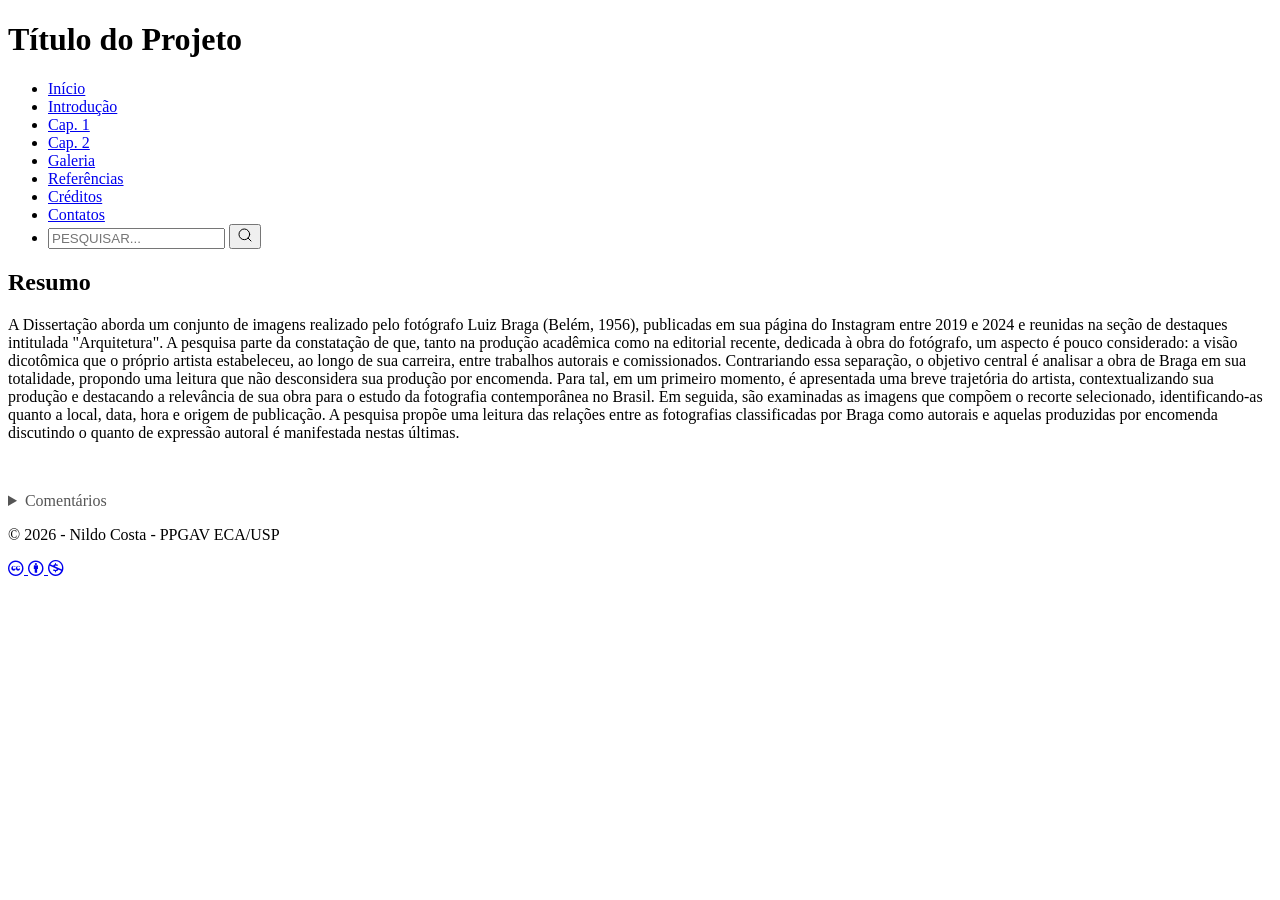
==== index.html @ 46dba8bd "Update navigation links and footer details in index.html and intro/index.html for improved structure" ====
<!DOCTYPE html>
<html lang="pt-br">
<head>
    <meta charset="UTF-8">
    <meta name="viewport" content="width=device-width, initial-scale=1.0">
    <title>LB</title>
    
    <!-- Links de Fontes -->
    <link rel="preconnect" href="https://fonts.googleapis.com">
    <link rel="preconnect" href="https://fonts.gstatic.com" crossorigin>
    <link href="https://fonts.googleapis.com/css2?family=Inter:wght@200;300;400;500;600&display=swap" rel="stylesheet">

    <link rel="stylesheet" href="https://cdnjs.cloudflare.com/ajax/libs/font-awesome/6.5.1/css/all.min.css">
    
    <!-- CSS abaixo para poder usar as fonte -->
    <link rel="stylesheet" href="/lb/style.css">

    <!-- Favicon-->
    <link rel="apple-touch-icon" sizes="180x180" href="/lb/apple-touch-icon.png">
    <link rel="icon" type="image/png" sizes="32x32" href="/lb/favicon-32x32.png">
    <link rel="icon" type="image/png" sizes="16x16" href="/lb/favicon-16x16.png">
    <link rel="manifest" href="/lb/site.webmanifest">
</head>
<body>

    <header>
        <h1>Título do Projeto</h1>
        <nav>
    <ul>
        <li><a href="./" class="active">Início</a></li>
        <li><a href="intro/">Introdução</a></li>
        <li><a href="cap1/">Cap. 1</a></li>
        <li><a href="cap2/">Cap. 2</a></li>
        <li><a href="galeria/">Galeria</a></li>
        <li><a href="refs/">Referências</a></li>
        <li><a href="creditos/">Créditos</a></li>
        <li><a href="contatos/">Contatos</a></li>
        
        <li class="search-container">
            <form action="https://www.google.com/search" method="get" target="_blank">
                <input type="hidden" name="as_sitesearch" value="nildu.github.io/lb/">
                <input type="text" name="q" class="search-input" placeholder="PESQUISAR...">
                <button type="submit" class="search-button">
    <svg width="16" height="16" viewBox="0 0 24 24" fill="none" stroke="currentColor" stroke-width="1.5" stroke-linecap="round" stroke-linejoin="round">
        <circle cx="11" cy="11" r="8"></circle>
        <line x1="21" y1="21" x2="16.65" y2="16.65"></line>
    </svg>
</button>
            </form>
        </li>
    </ul>
</nav>
    </header>

    <main>
        <h2>Resumo</h2>
        <p>A Dissertação aborda um conjunto de imagens realizado pelo fotógrafo Luiz Braga (Belém, 1956), publicadas em sua página do Instagram entre 2019 e 2024 e reunidas na seção de destaques intitulada "Arquitetura".
            A pesquisa parte da constatação de que, tanto na produção acadêmica como na editorial recente, dedicada à obra do fotógrafo, um aspecto é pouco considerado: a visão dicotômica que o próprio artista estabeleceu, ao longo de sua carreira, entre trabalhos autorais e comissionados.
            Contrariando essa separação, o objetivo central é analisar a obra de Braga em sua totalidade, propondo uma leitura que não desconsidera sua produção por encomenda.
            Para tal, em um primeiro momento, é apresentada uma breve trajetória do artista, contextualizando sua produção e destacando a relevância de sua obra para o estudo da fotografia contemporânea no Brasil.
            Em seguida, são examinadas as imagens que compõem o recorte selecionado, identificando-as quanto a local, data, hora e origem de publicação.
            A pesquisa propõe uma leitura das relações entre as fotografias classificadas por Braga como autorais e aquelas produzidas por encomenda discutindo o quanto de expressão autoral é manifestada nestas últimas.</p>
    
        <details style="cursor: pointer; margin-top: 50px; color: #555;">
    <summary>Comentários</summary>
    <div style="margin-top: 20px;">
        
         <script src="https://giscus.app/client.js"
        data-repo="nildu/lb"
        data-repo-id="R_kgDORx0znQ"
        data-category="Announcements"
        data-category-id="DIC_kwDORx0znc4C5ei7"
        data-mapping="pathname"
        data-strict="0"
        data-reactions-enabled="0"
        data-emit-metadata="0"
        data-input-position="bottom"
        data-theme="dark"
        data-lang="pt"
        crossorigin="anonymous"
        async>
</script>
        
    </div>
</details>
    </main>

    <footer>
    <p>&copy; 2026 - Nildo Costa - PPGAV ECA/USP</p>
    <a href="https://creativecommons.org/licenses/by-nc/4.0/deed.pt-br" target="_blank" rel="license noopener noreferrer" class="cc-icons-fa" title="Licença CC BY-NC 4.0">
        <i class="fa-brands fa-creative-commons"></i>
        <i class="fa-brands fa-creative-commons-by"></i>
        <i class="fa-brands fa-creative-commons-nc"></i>
    </a>
</footer>

</body>
</html>
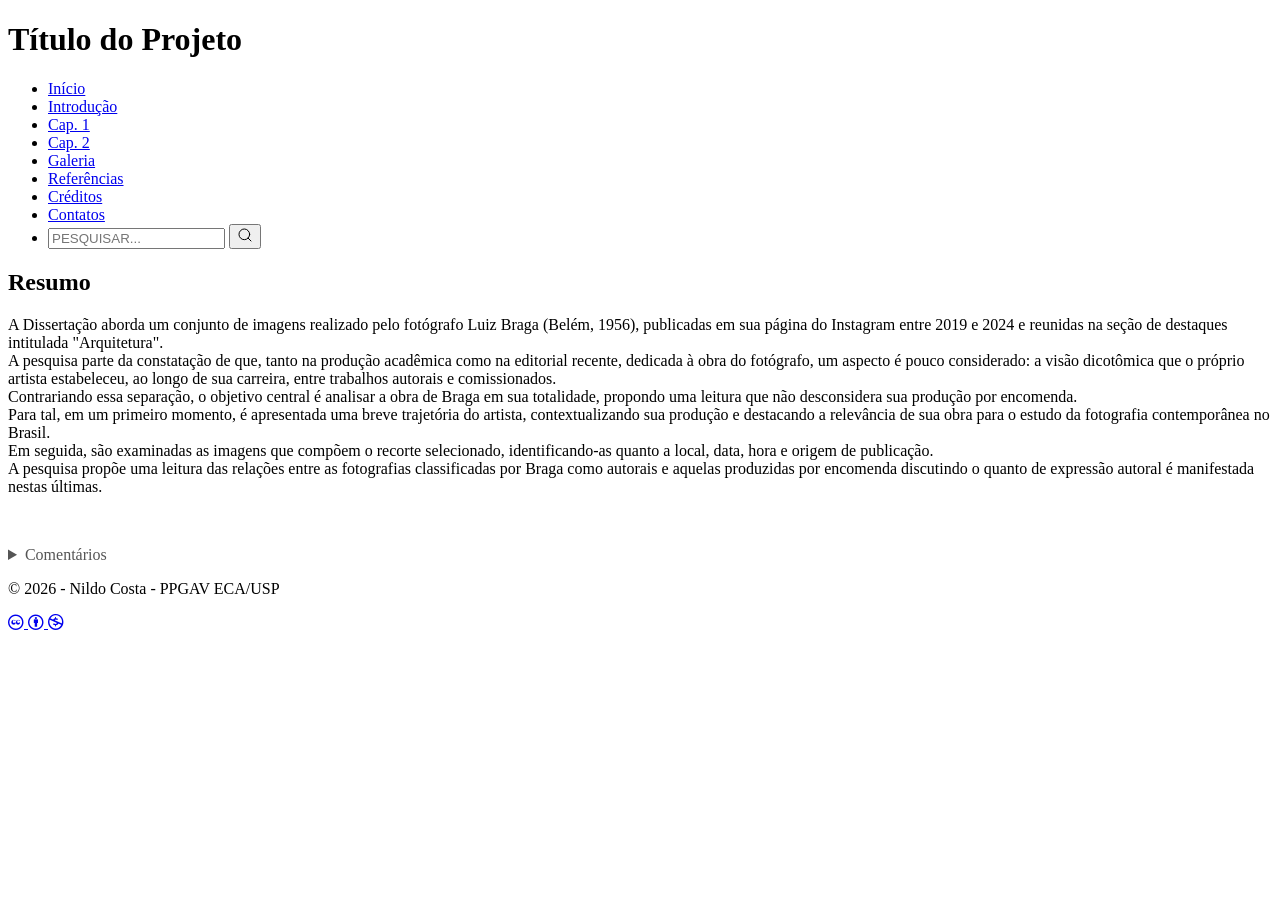
==== commit 726ff23f: "resumo" ====
--- a/index.html
+++ b/index.html
@@ -13,13 +13,13 @@
     <link rel="stylesheet" href="https://cdnjs.cloudflare.com/ajax/libs/font-awesome/6.5.1/css/all.min.css">
     
     <!-- CSS abaixo para poder usar as fonte -->
-    <link rel="stylesheet" href="/lb/style.css">
+    <link rel="stylesheet" href="/lb/assets/css/style.css">
 
     <!-- Favicon-->
-    <link rel="apple-touch-icon" sizes="180x180" href="/lb/apple-touch-icon.png">
-    <link rel="icon" type="image/png" sizes="32x32" href="/lb/favicon-32x32.png">
-    <link rel="icon" type="image/png" sizes="16x16" href="/lb/favicon-16x16.png">
-    <link rel="manifest" href="/lb/site.webmanifest">
+    <link rel="apple-touch-icon" sizes="180x180" href="/lb/assets/icons/apple-touch-icon.png">
+    <link rel="icon" type="image/png" sizes="32x32" href="/lb/assets/icons/favicon-32x32.png">
+    <link rel="icon" type="image/png" sizes="16x16" href="/lb/assets/icons/favicon-16x16.png">
+    <link rel="manifest" href="/lb/assets/icons/site.webmanifest">
 </head>
 <body>
 
@@ -54,11 +54,11 @@
 
     <main>
         <h2>Resumo</h2>
-        <p>A Dissertação aborda um conjunto de imagens realizado pelo fotógrafo Luiz Braga (Belém, 1956), publicadas em sua página do Instagram entre 2019 e 2024 e reunidas na seção de destaques intitulada "Arquitetura".
-            A pesquisa parte da constatação de que, tanto na produção acadêmica como na editorial recente, dedicada à obra do fotógrafo, um aspecto é pouco considerado: a visão dicotômica que o próprio artista estabeleceu, ao longo de sua carreira, entre trabalhos autorais e comissionados.
-            Contrariando essa separação, o objetivo central é analisar a obra de Braga em sua totalidade, propondo uma leitura que não desconsidera sua produção por encomenda.
-            Para tal, em um primeiro momento, é apresentada uma breve trajetória do artista, contextualizando sua produção e destacando a relevância de sua obra para o estudo da fotografia contemporânea no Brasil.
-            Em seguida, são examinadas as imagens que compõem o recorte selecionado, identificando-as quanto a local, data, hora e origem de publicação.
+        <p class="home-text">A Dissertação aborda um conjunto de imagens realizado pelo fotógrafo Luiz Braga (Belém, 1956), publicadas em sua página do Instagram entre 2019 e 2024 e reunidas na seção de destaques intitulada "Arquitetura".<br>
+            A pesquisa parte da constatação de que, tanto na produção acadêmica como na editorial recente, dedicada à obra do fotógrafo, um aspecto é pouco considerado: a visão dicotômica que o próprio artista estabeleceu, ao longo de sua carreira, entre trabalhos autorais e comissionados.<br>
+            Contrariando essa separação, o objetivo central é analisar a obra de Braga em sua totalidade, propondo uma leitura que não desconsidera sua produção por encomenda.<br>
+            Para tal, em um primeiro momento, é apresentada uma breve trajetória do artista, contextualizando sua produção e destacando a relevância de sua obra para o estudo da fotografia contemporânea no Brasil.<br>
+            Em seguida, são examinadas as imagens que compõem o recorte selecionado, identificando-as quanto a local, data, hora e origem de publicação.<br>
             A pesquisa propõe uma leitura das relações entre as fotografias classificadas por Braga como autorais e aquelas produzidas por encomenda discutindo o quanto de expressão autoral é manifestada nestas últimas.</p>
     
         <details style="cursor: pointer; margin-top: 50px; color: #555;">
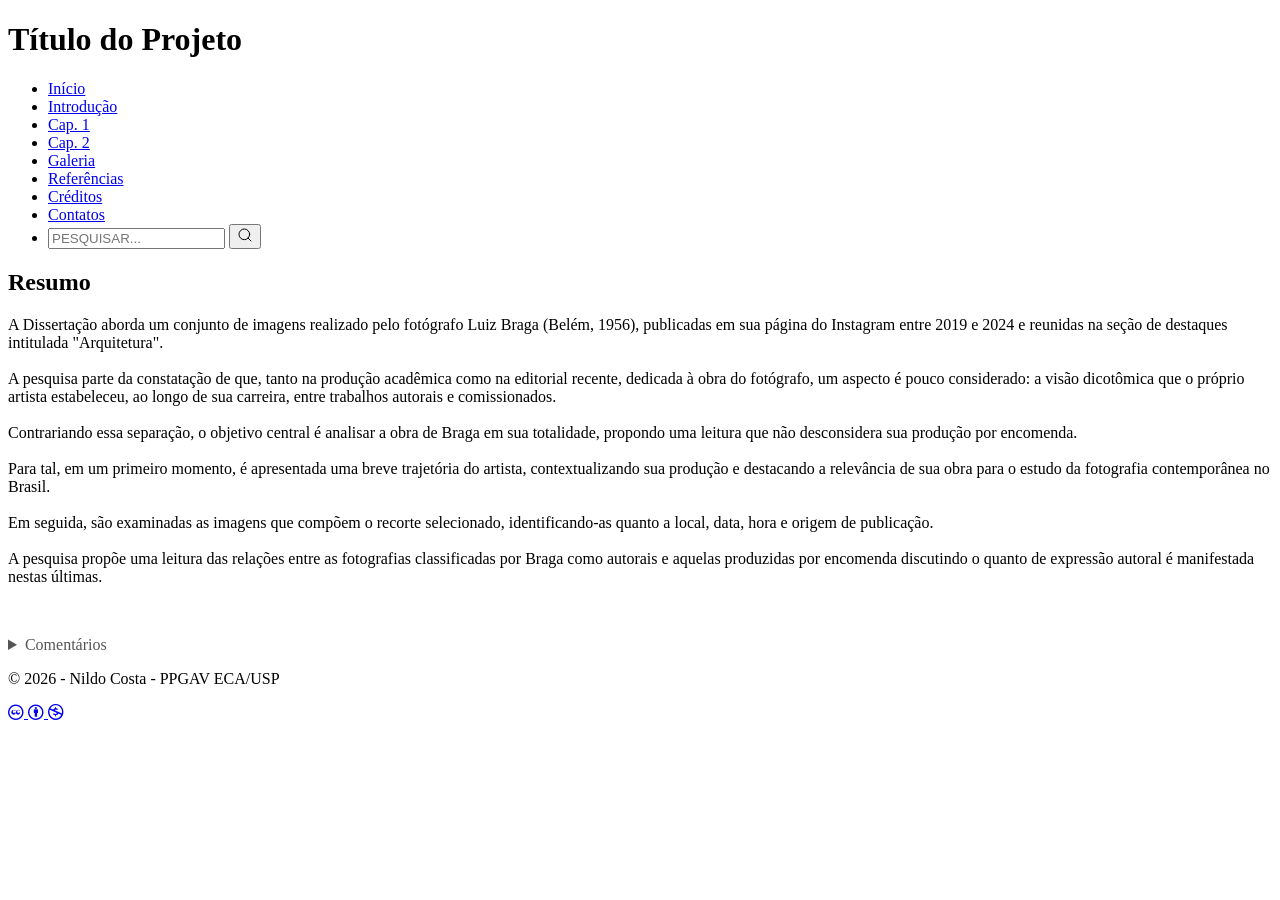
==== commit 17c578f2: "resumo" ====
--- a/index.html
+++ b/index.html
@@ -54,11 +54,11 @@
 
     <main>
         <h2>Resumo</h2>
-        <p class="home-text">A Dissertação aborda um conjunto de imagens realizado pelo fotógrafo Luiz Braga (Belém, 1956), publicadas em sua página do Instagram entre 2019 e 2024 e reunidas na seção de destaques intitulada "Arquitetura".<br>
-            A pesquisa parte da constatação de que, tanto na produção acadêmica como na editorial recente, dedicada à obra do fotógrafo, um aspecto é pouco considerado: a visão dicotômica que o próprio artista estabeleceu, ao longo de sua carreira, entre trabalhos autorais e comissionados.<br>
-            Contrariando essa separação, o objetivo central é analisar a obra de Braga em sua totalidade, propondo uma leitura que não desconsidera sua produção por encomenda.<br>
-            Para tal, em um primeiro momento, é apresentada uma breve trajetória do artista, contextualizando sua produção e destacando a relevância de sua obra para o estudo da fotografia contemporânea no Brasil.<br>
-            Em seguida, são examinadas as imagens que compõem o recorte selecionado, identificando-as quanto a local, data, hora e origem de publicação.<br>
+        <p class="home-text">A Dissertação aborda um conjunto de imagens realizado pelo fotógrafo Luiz Braga (Belém, 1956), publicadas em sua página do Instagram entre 2019 e 2024 e reunidas na seção de destaques intitulada "Arquitetura".<br><br>
+            A pesquisa parte da constatação de que, tanto na produção acadêmica como na editorial recente, dedicada à obra do fotógrafo, um aspecto é pouco considerado: a visão dicotômica que o próprio artista estabeleceu, ao longo de sua carreira, entre trabalhos autorais e comissionados.<br><br>
+            Contrariando essa separação, o objetivo central é analisar a obra de Braga em sua totalidade, propondo uma leitura que não desconsidera sua produção por encomenda.<br><br>
+            Para tal, em um primeiro momento, é apresentada uma breve trajetória do artista, contextualizando sua produção e destacando a relevância de sua obra para o estudo da fotografia contemporânea no Brasil.<br><br>
+            Em seguida, são examinadas as imagens que compõem o recorte selecionado, identificando-as quanto a local, data, hora e origem de publicação.<br><br>
             A pesquisa propõe uma leitura das relações entre as fotografias classificadas por Braga como autorais e aquelas produzidas por encomenda discutindo o quanto de expressão autoral é manifestada nestas últimas.</p>
     
         <details style="cursor: pointer; margin-top: 50px; color: #555;">
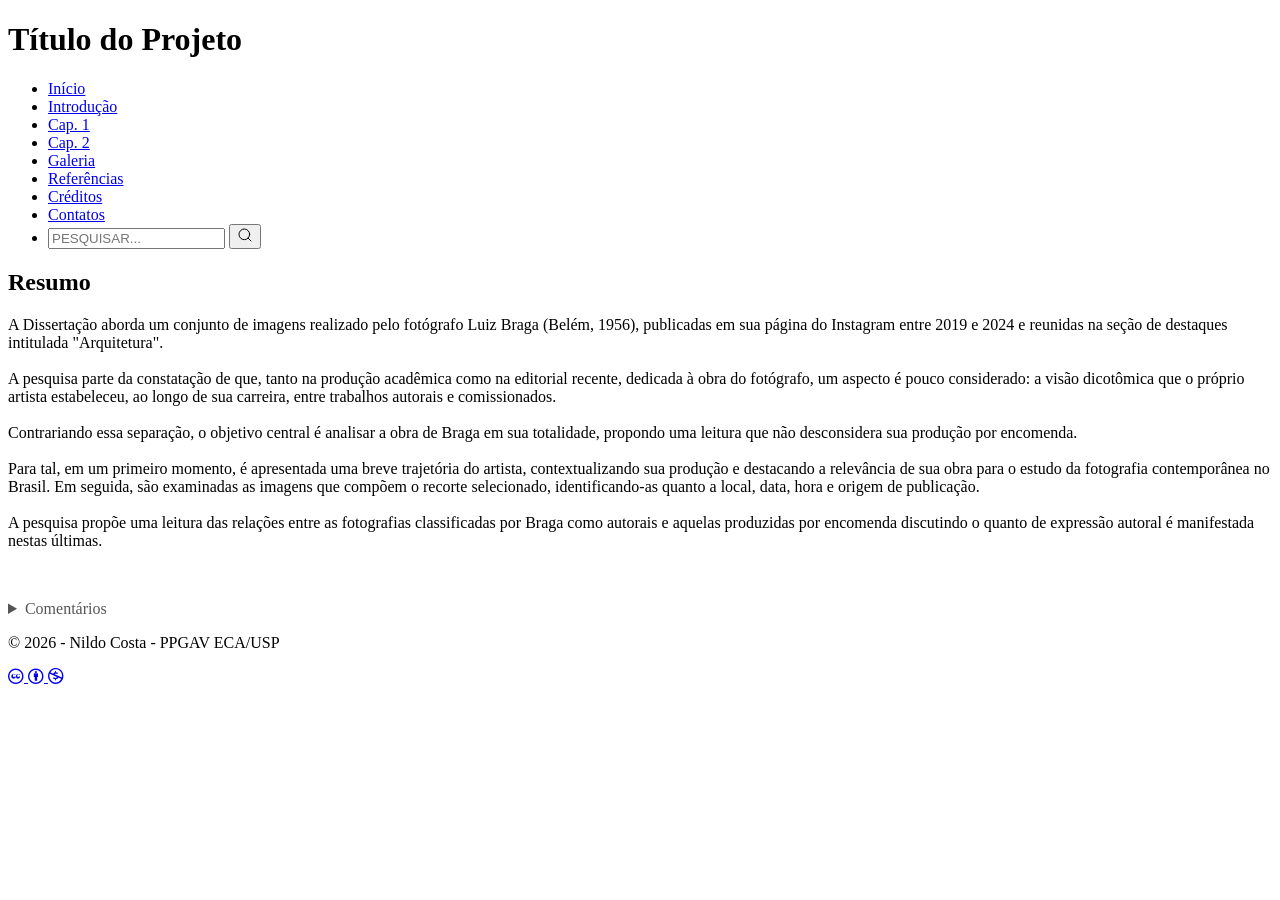
==== commit a4f29653: "resumo" ====
--- a/index.html
+++ b/index.html
@@ -57,7 +57,7 @@
         <p class="home-text">A Dissertação aborda um conjunto de imagens realizado pelo fotógrafo Luiz Braga (Belém, 1956), publicadas em sua página do Instagram entre 2019 e 2024 e reunidas na seção de destaques intitulada "Arquitetura".<br><br>
             A pesquisa parte da constatação de que, tanto na produção acadêmica como na editorial recente, dedicada à obra do fotógrafo, um aspecto é pouco considerado: a visão dicotômica que o próprio artista estabeleceu, ao longo de sua carreira, entre trabalhos autorais e comissionados.<br><br>
             Contrariando essa separação, o objetivo central é analisar a obra de Braga em sua totalidade, propondo uma leitura que não desconsidera sua produção por encomenda.<br><br>
-            Para tal, em um primeiro momento, é apresentada uma breve trajetória do artista, contextualizando sua produção e destacando a relevância de sua obra para o estudo da fotografia contemporânea no Brasil.<br><br>
+            Para tal, em um primeiro momento, é apresentada uma breve trajetória do artista, contextualizando sua produção e destacando a relevância de sua obra para o estudo da fotografia contemporânea no Brasil.
             Em seguida, são examinadas as imagens que compõem o recorte selecionado, identificando-as quanto a local, data, hora e origem de publicação.<br><br>
             A pesquisa propõe uma leitura das relações entre as fotografias classificadas por Braga como autorais e aquelas produzidas por encomenda discutindo o quanto de expressão autoral é manifestada nestas últimas.</p>
     
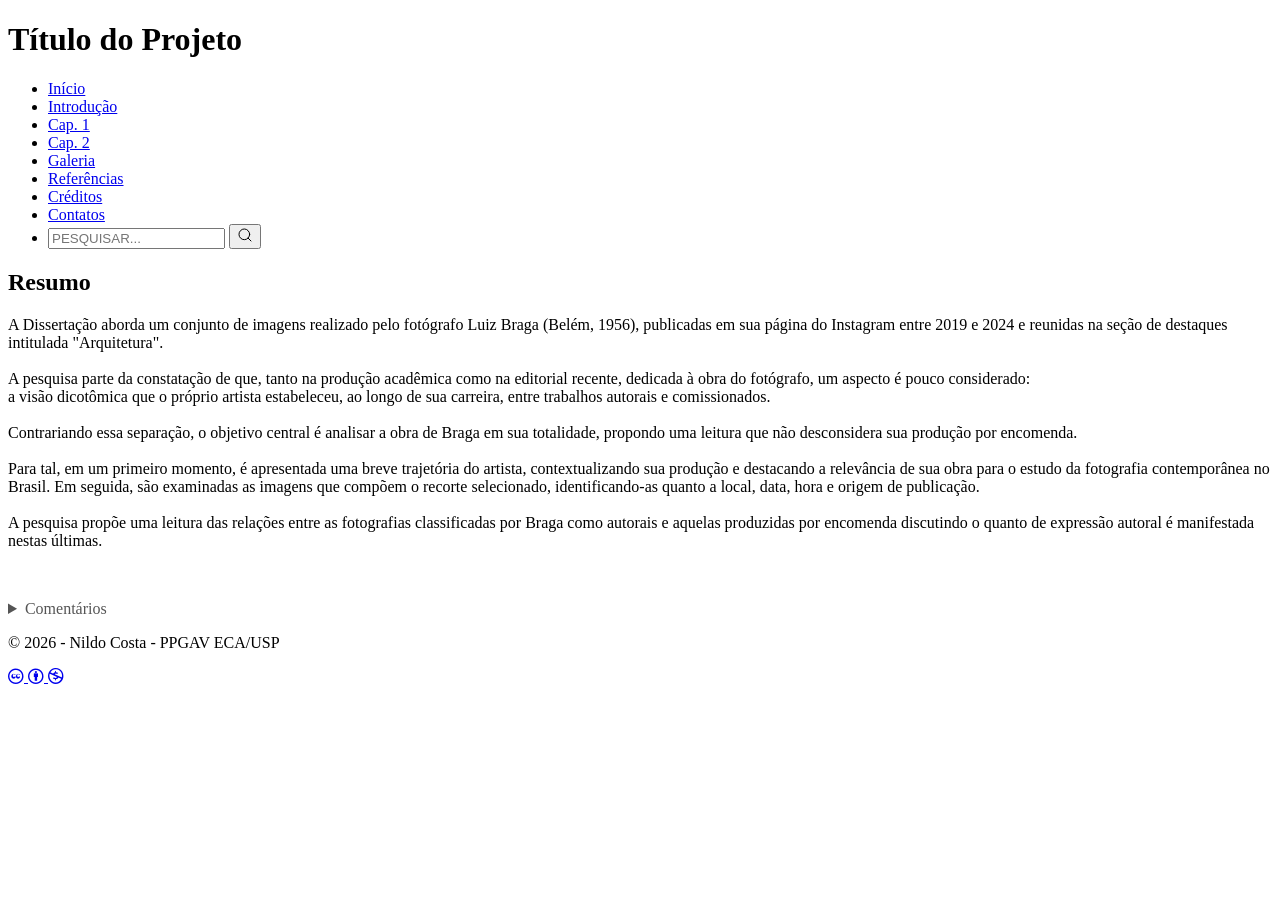
==== commit 9d56e853: "resumo" ====
--- a/index.html
+++ b/index.html
@@ -55,7 +55,7 @@
     <main>
         <h2>Resumo</h2>
         <p class="home-text">A Dissertação aborda um conjunto de imagens realizado pelo fotógrafo Luiz Braga (Belém, 1956), publicadas em sua página do Instagram entre 2019 e 2024 e reunidas na seção de destaques intitulada "Arquitetura".<br><br>
-            A pesquisa parte da constatação de que, tanto na produção acadêmica como na editorial recente, dedicada à obra do fotógrafo, um aspecto é pouco considerado: a visão dicotômica que o próprio artista estabeleceu, ao longo de sua carreira, entre trabalhos autorais e comissionados.<br><br>
+            A pesquisa parte da constatação de que, tanto na produção acadêmica como na editorial recente, dedicada à obra do fotógrafo, um aspecto é pouco considerado:<br> a visão dicotômica que o próprio artista estabeleceu, ao longo de sua carreira, entre trabalhos autorais e comissionados.<br><br>
             Contrariando essa separação, o objetivo central é analisar a obra de Braga em sua totalidade, propondo uma leitura que não desconsidera sua produção por encomenda.<br><br>
             Para tal, em um primeiro momento, é apresentada uma breve trajetória do artista, contextualizando sua produção e destacando a relevância de sua obra para o estudo da fotografia contemporânea no Brasil.
             Em seguida, são examinadas as imagens que compõem o recorte selecionado, identificando-as quanto a local, data, hora e origem de publicação.<br><br>
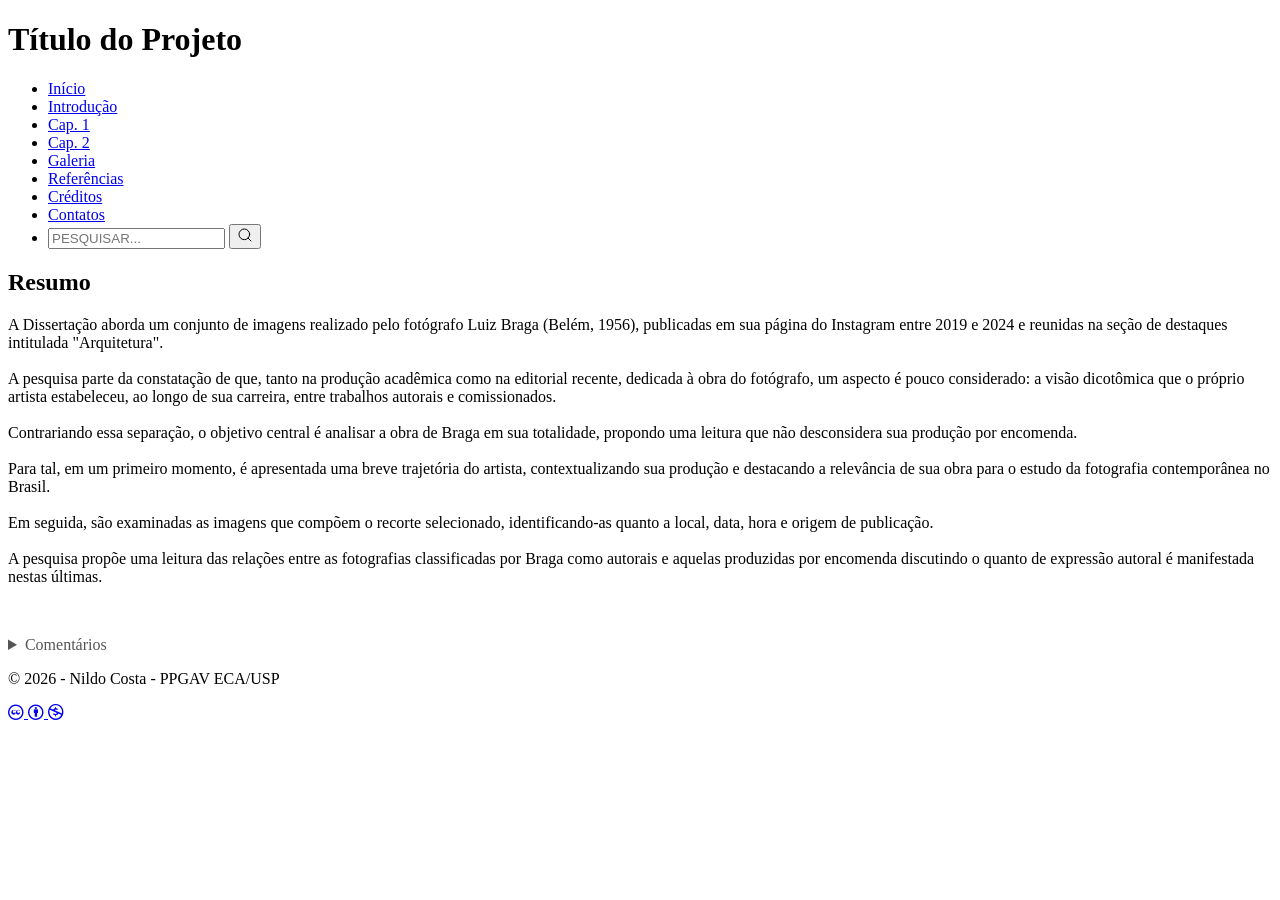
==== commit d65ff78e: "resumo" ====
--- a/index.html
+++ b/index.html
@@ -55,9 +55,9 @@
     <main>
         <h2>Resumo</h2>
         <p class="home-text">A Dissertação aborda um conjunto de imagens realizado pelo fotógrafo Luiz Braga (Belém, 1956), publicadas em sua página do Instagram entre 2019 e 2024 e reunidas na seção de destaques intitulada "Arquitetura".<br><br>
-            A pesquisa parte da constatação de que, tanto na produção acadêmica como na editorial recente, dedicada à obra do fotógrafo, um aspecto é pouco considerado:<br> a visão dicotômica que o próprio artista estabeleceu, ao longo de sua carreira, entre trabalhos autorais e comissionados.<br><br>
+            A pesquisa parte da constatação de que, tanto na produção acadêmica como na editorial recente, dedicada à obra do fotógrafo, um aspecto é pouco considerado: a visão dicotômica que o próprio artista estabeleceu, ao longo de sua carreira, entre trabalhos autorais e comissionados.<br><br>
             Contrariando essa separação, o objetivo central é analisar a obra de Braga em sua totalidade, propondo uma leitura que não desconsidera sua produção por encomenda.<br><br>
-            Para tal, em um primeiro momento, é apresentada uma breve trajetória do artista, contextualizando sua produção e destacando a relevância de sua obra para o estudo da fotografia contemporânea no Brasil.
+            Para tal, em um primeiro momento, é apresentada uma breve trajetória do artista, contextualizando sua produção e destacando a relevância de sua obra para o estudo da fotografia contemporânea no Brasil.<br><br>
             Em seguida, são examinadas as imagens que compõem o recorte selecionado, identificando-as quanto a local, data, hora e origem de publicação.<br><br>
             A pesquisa propõe uma leitura das relações entre as fotografias classificadas por Braga como autorais e aquelas produzidas por encomenda discutindo o quanto de expressão autoral é manifestada nestas últimas.</p>
     
